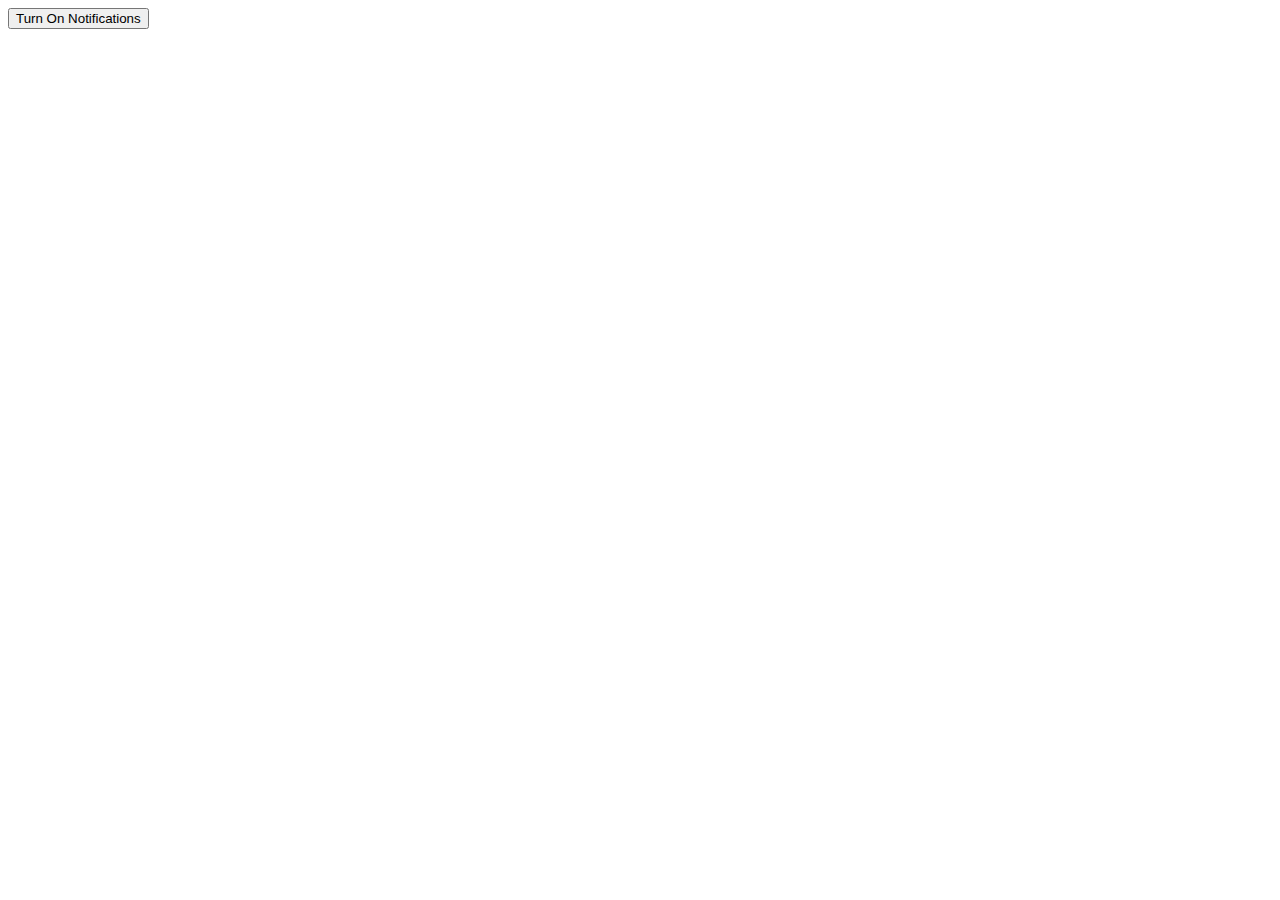
==== index.html @ a056573b "Pushing Notifications" ====
<html>
    <head>
        <script src="./js/notifications.js"></script>
        <script src="./css/styles.css"></script>

        <title>Notifications</title>
    </head>

<body>
    <button onclick="requestNotificationPermission()"> Turn On Notifications </button>
</body>
</html>
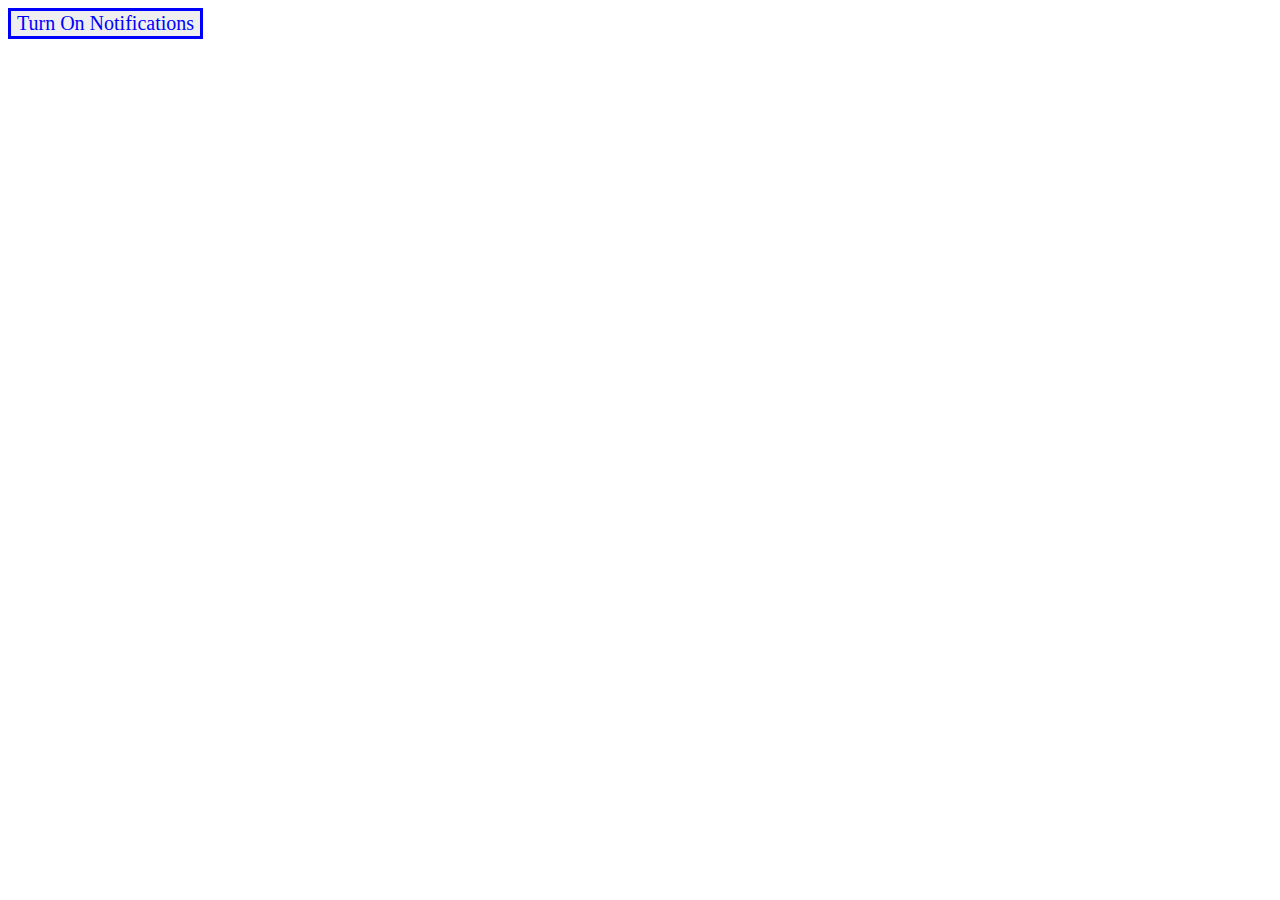
==== commit 3a6733a1: "Added CSS to Index Page by Adding the main-notification class in CSS" ====
--- a/index.html
+++ b/index.html
@@ -1,12 +1,16 @@
 <html>
     <head>
+
+
         <script src="./js/notifications.js"></script>
         <script src="./css/styles.css"></script>
+        <!--Reference to CSS File-->
+        <link rel="stylesheet" type="text/css" href="./css/styles.css">
 
         <title>Notifications</title>
     </head>
 
 <body>
-    <button onclick="requestNotificationPermission()"> Turn On Notifications </button>
+    <button class = "main-notification" onclick="requestNotificationPermission()"> Turn On Notifications </button>
 </body>
 </html>--- a/css/styles.css
+++ b/css/styles.css
@@ -0,0 +1,58 @@
+.notification-button
+{
+    padding: 10px 20px;
+    background-color: cornflowerblue;
+    color: white;
+    border: none;
+    border-radius: 5px;
+    cursor: pointer;
+    position: fixed;
+    font-size: 20px; 
+    font-style: oblique;
+    font-family: 'Courier New', Courier, monospace;
+    top: 20px;
+    left: 20px;
+}
+
+.other-notification-button
+{
+    padding: 20px 40px;
+    background-color: blueviolet;
+    color: white;
+    border: none;
+    border-radius: 5px;
+    cursor: pointer;
+    position: fixed;
+    font-size: 20px; 
+    font-style: oblique;
+    font-family: 'Courier New', Courier, monospace;
+    top: 20px;
+    margin-right: 30px;
+    right: 20px;
+}
+
+.main-notification
+{
+    border: solid;
+    color:blue;
+    position: fixed;
+    font-size: 20px;
+    font-family:'Times New Roman', Times, serif;
+}
+
+.notification-container
+{
+    display: flex;
+    align-items: center;
+    justify-content: center;
+    height: 100vh;
+    overflow: hidden;
+}
+
+.button
+{
+    color: sienna;
+    font-size: 20px;
+    border: solid;
+    position: fixed;
+}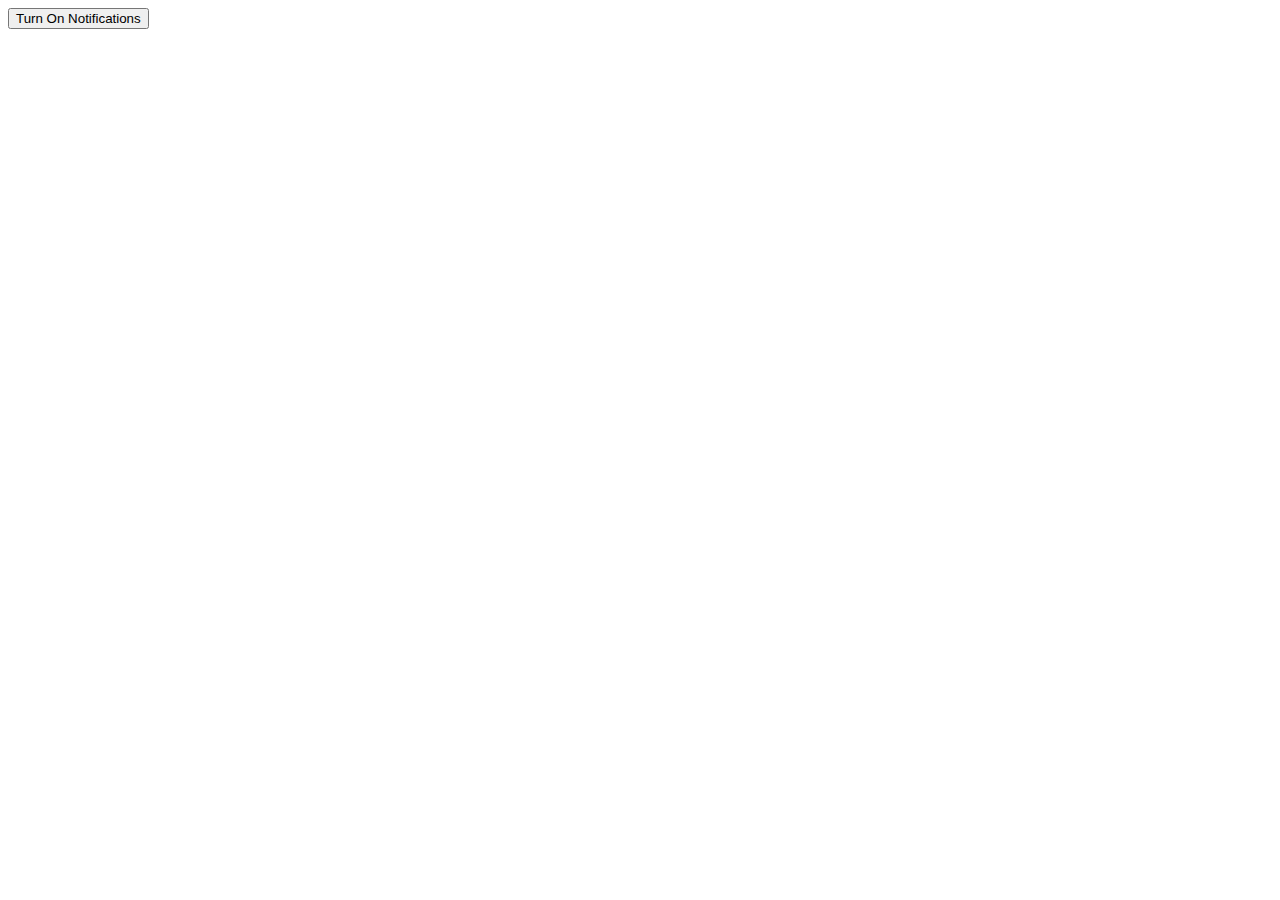
==== commit e11a4a37: "Adding Alert for Second Button" ====
--- a/index.html
+++ b/index.html
@@ -11,6 +11,6 @@
     </head>
 
 <body>
-    <button class = "main-notification" onclick="requestNotificationPermission()"> Turn On Notifications </button>
+    <button onclick="requestNotificationPermission()"> Turn On Notifications </button>
 </body>
 </html>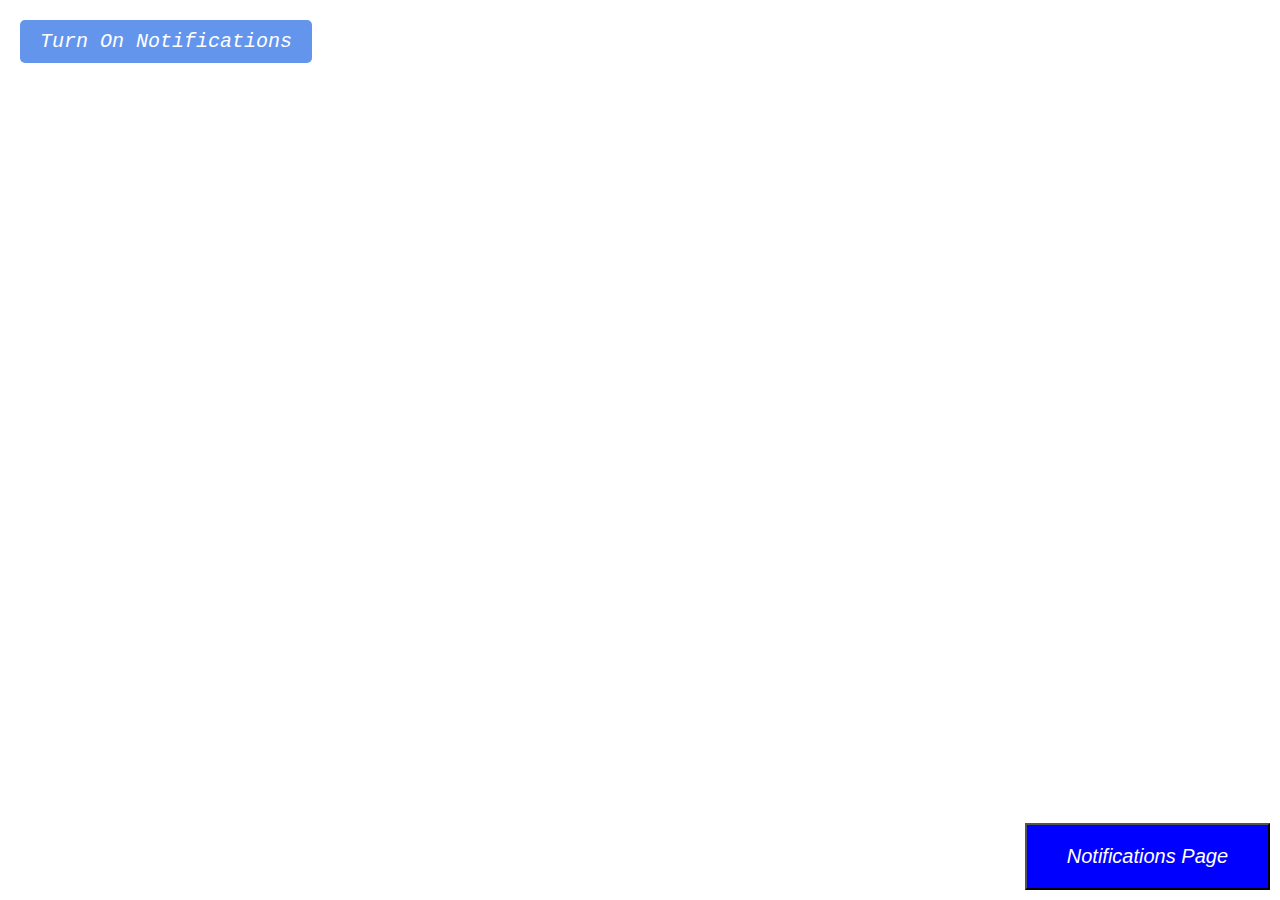
==== commit 7034f1f1: "Added Ability to Switch Between Different Pages" ====
--- a/index.html
+++ b/index.html
@@ -11,6 +11,8 @@
     </head>
 
 <body>
-    <button onclick="requestNotificationPermission()"> Turn On Notifications </button>
+    <button class = "notification-button" onclick="requestNotificationPermission()"> Turn On Notifications </button>
+
+    <button class = "switch-page" onclick="window.location.href='notifications.html'">Notifications Page</button>
 </body>
 </html>--- a/css/styles.css
+++ b/css/styles.css
@@ -40,6 +40,38 @@
     font-family:'Times New Roman', Times, serif;
 }
 
+.user-prompt-notification-button
+{
+    padding: 20px 40px;
+    background-color: blueviolet;
+    color: white;
+    border: solid;
+    border-radius: 5px;
+    cursor: pointer;
+    position: fixed;
+    font-size: 20px; 
+    font-style: oblique;
+    font-family: 'Courier New', Courier, monospace;
+    bottom: 20px;
+}
+
+.switch-page
+{
+    padding: 20px 40px;
+    background-color:blue;
+    color: white;
+    position: fixed;
+    font-size: 20px;
+    font-style: oblique;
+    bottom:10px;
+    right:10px;
+}
+
+.requestNotificationPermission
+{
+    color: blue;
+}
+
 .notification-container
 {
     display: flex;
